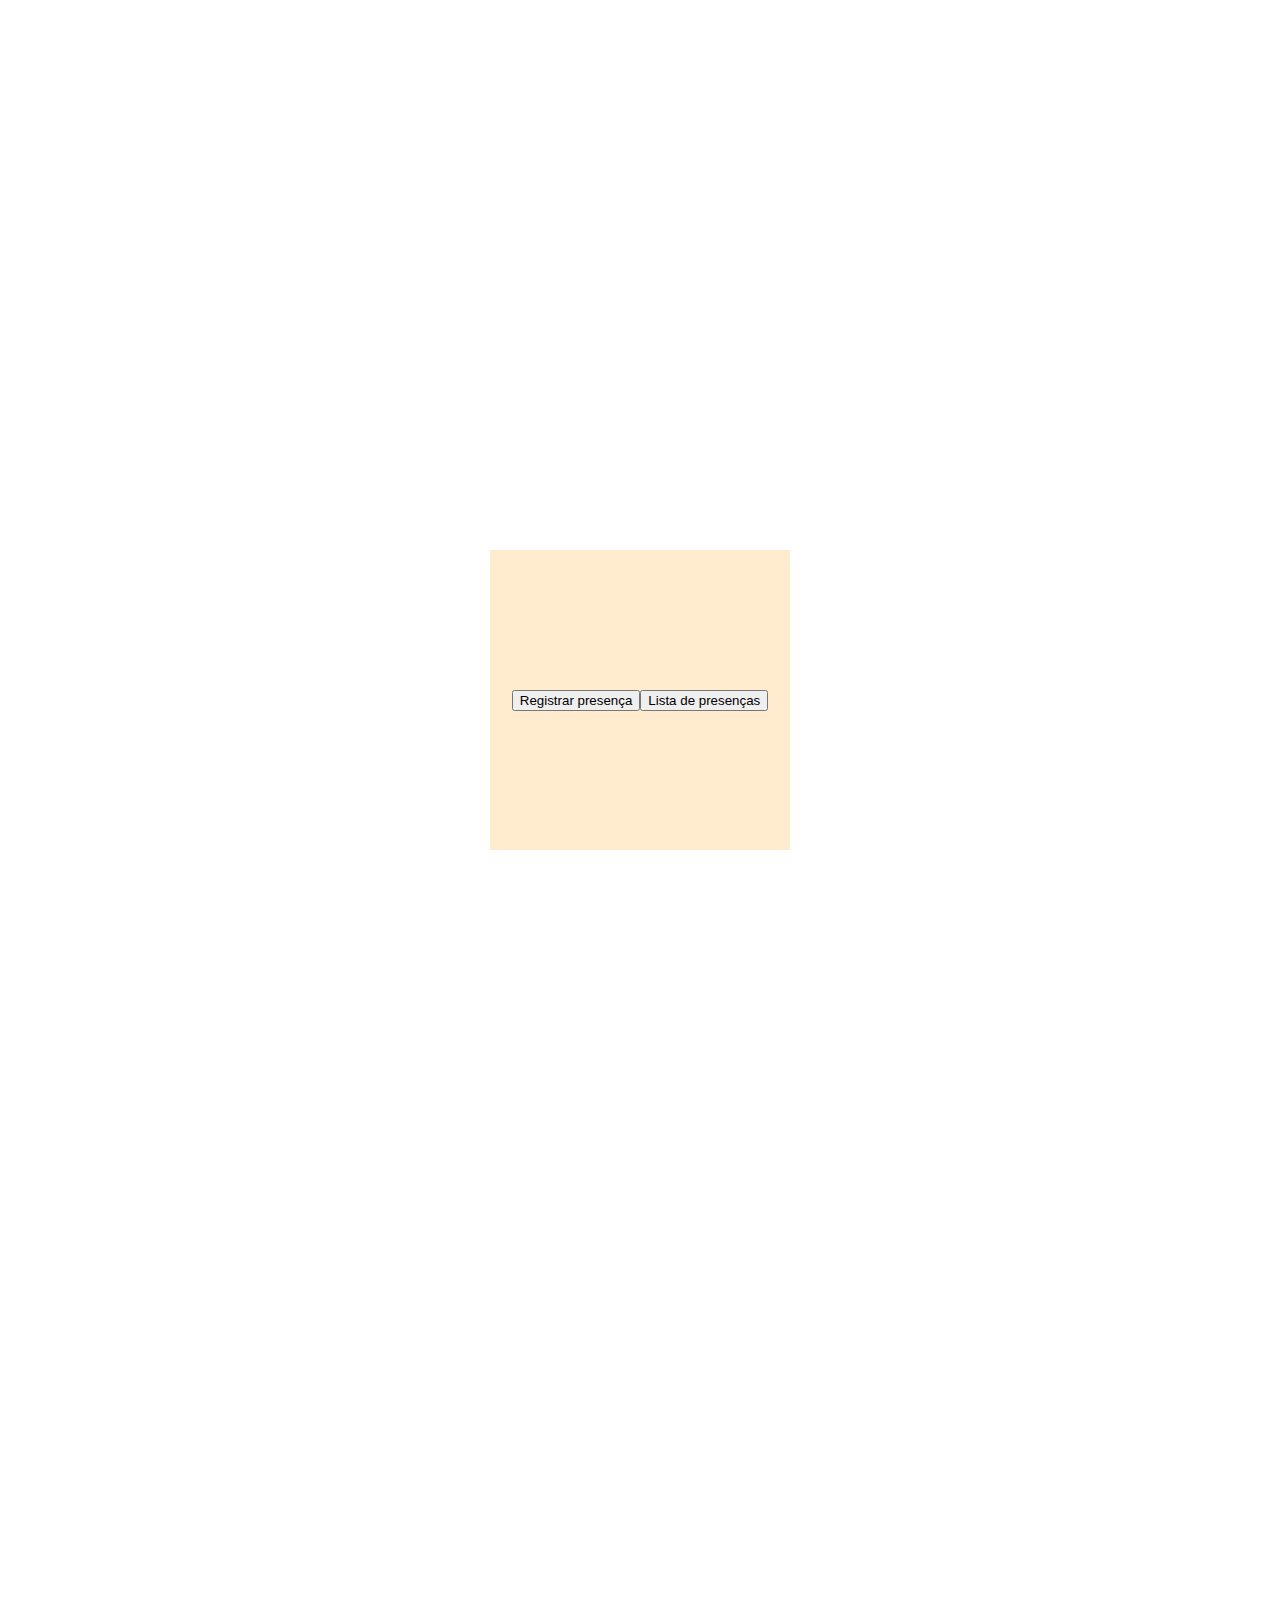
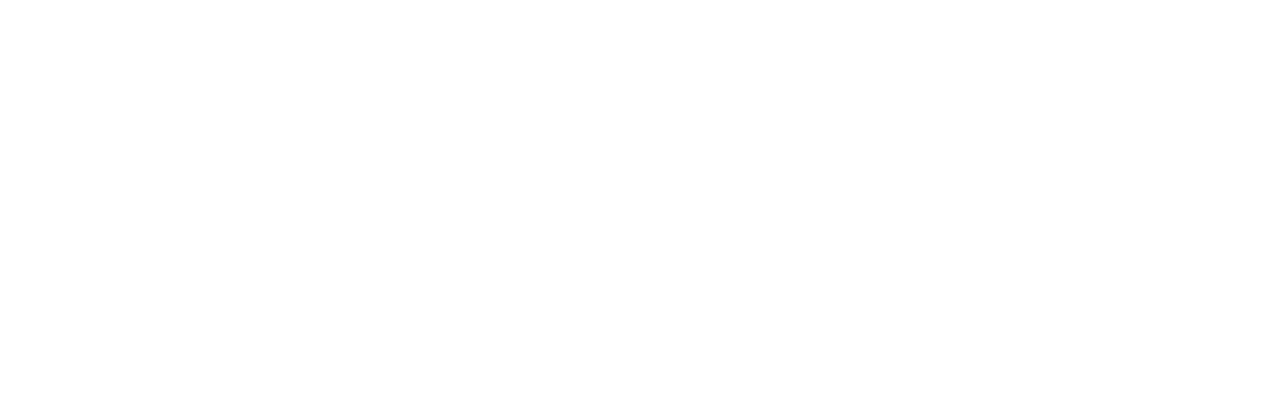
==== user.html @ 3e1fc4a3 "1.1" ====
<!DOCTYPE html>
<html>
<head>
    <meta charset="utf-8" lang="pt-br">
    <title>Menu</title>
    <link rel="stylesheet" type="text/css" href="index.css">
    <script src="index.js"></script>
</head>
<body>
    <div class="central_buttons_div">
        <div class="button_1_div">
            <button onclick="registrar()">Registrar presença</button>
        </div>
        <div class="button_2_div">
            <button id="presencas_aluno">Lista de presenças</button>
        </div>
    </div>
    <div class="lista_div">
        <p id="aluno_lista"></p>
        <p id="falta"></p>
    </div>
</body>
</html>
---- index.css ----
html{
    height: 100%;
    width: 100%;
    justify-content: center;
    display: flex;
    align-items: center;
}
body{
    height: 2000px;
    width: 1366px;
    justify-content: center;
    display: flex;
    align-items: center;
    
    
}
.central_buttons_div{
    justify-content: center;
    display: flex;
    align-items: center;
    text-align: center;
    margin-top: 500px;
    width: 300px;
    height: 300px;
    
    background-color: blanchedalmond;
}
.button_1_div{
   
}
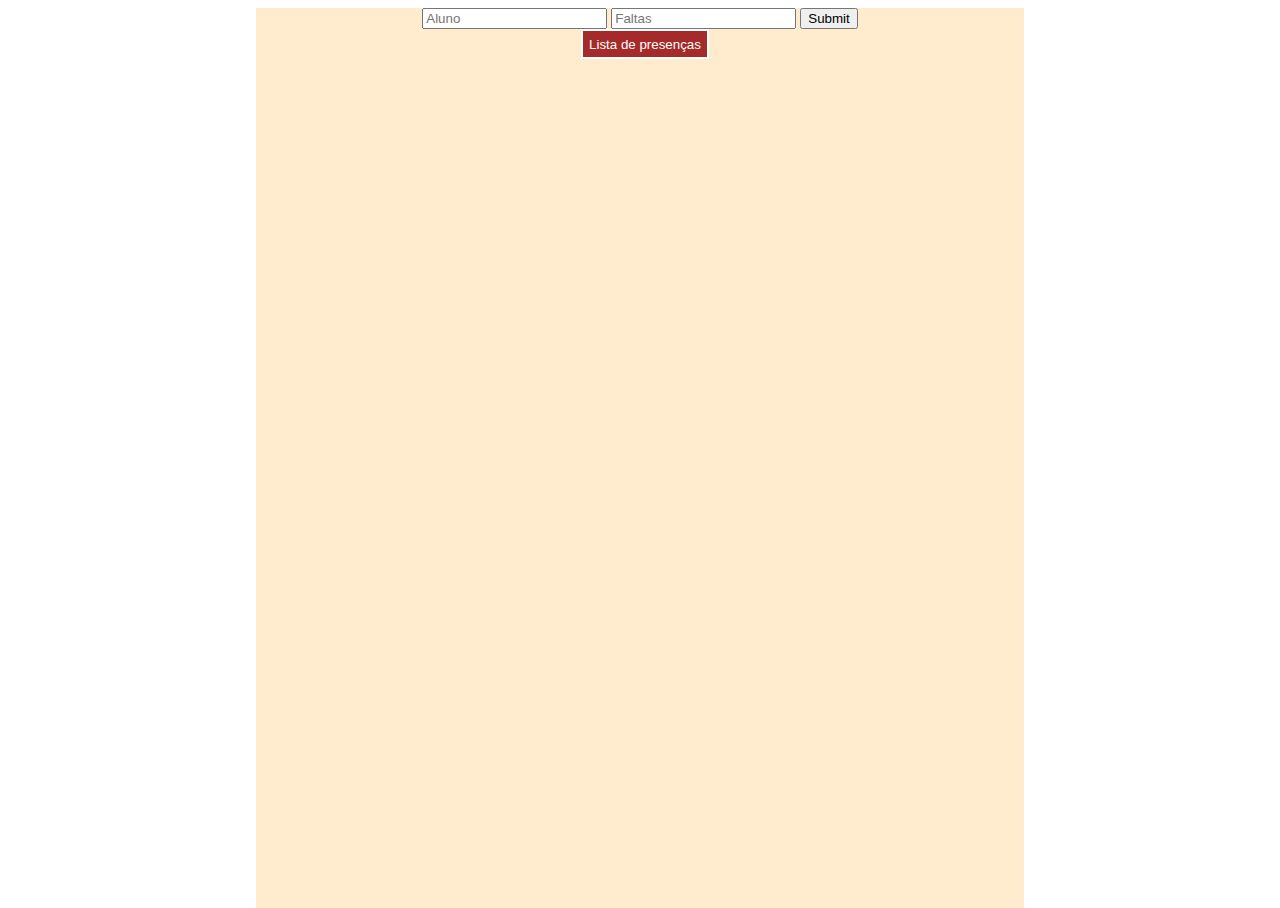
==== commit bdfd7483: "1.3" ====
--- a/user.html
+++ b/user.html
@@ -4,12 +4,16 @@
     <meta charset="utf-8" lang="pt-br">
     <title>Menu</title>
     <link rel="stylesheet" type="text/css" href="index.css">
-    <script src="index.js"></script>
+    <script type="text/javascript" src="index.js"></script>
 </head>
 <body>
     <div class="central_buttons_div">
+        <form onsubmit="registrar()">
         <div class="button_1_div">
-            <button onclick="registrar()">Registrar presença</button>
+            <input type="text" id="aluno" placeholder="Aluno">
+            <input type="text" id="falta" placeholder="Faltas">
+            <input type="submit" placeholder="Enviar">
+        </form>
         </div>
         <div class="button_2_div">
             <button id="presencas_aluno">Lista de presenças</button>
--- a/index.css
+++ b/index.css
@@ -1,29 +1,41 @@
 html{
     height: 100%;
     width: 100%;
+    background-color:#ffffff;
+    display: flex;
     justify-content: center;
-    display: flex;
-    align-items: center;
+
 }
 body{
-    height: 2000px;
-    width: 1366px;
-    justify-content: center;
-    display: flex;
-    align-items: center;
-    
+    height: 100%;
+    width: 768px;
+    background-color:blanchedalmond;
     
 }
+
+
+button{
+    background-color: #a52a2a;
+    widht: 150px;
+    height: 30px;
+    margin-left: 10px;
+    border-top: #a74c4c;
+    border-left: #a74c4c;
+    border: #a74c4c;
+    border: 2px;
+    border-width: 2px;
+    border-style: solid;
+    box-shadow:2px black;
+    text-shadow: 2px;
+    color: #ffffff;
+}
 .central_buttons_div{
-    justify-content: center;
-    display: flex;
-    align-items: center;
+ 
     text-align: center;
-    margin-top: 500px;
-    width: 300px;
-    height: 300px;
+   
+
     
-    background-color: blanchedalmond;
+   
 }
 .button_1_div{
    
